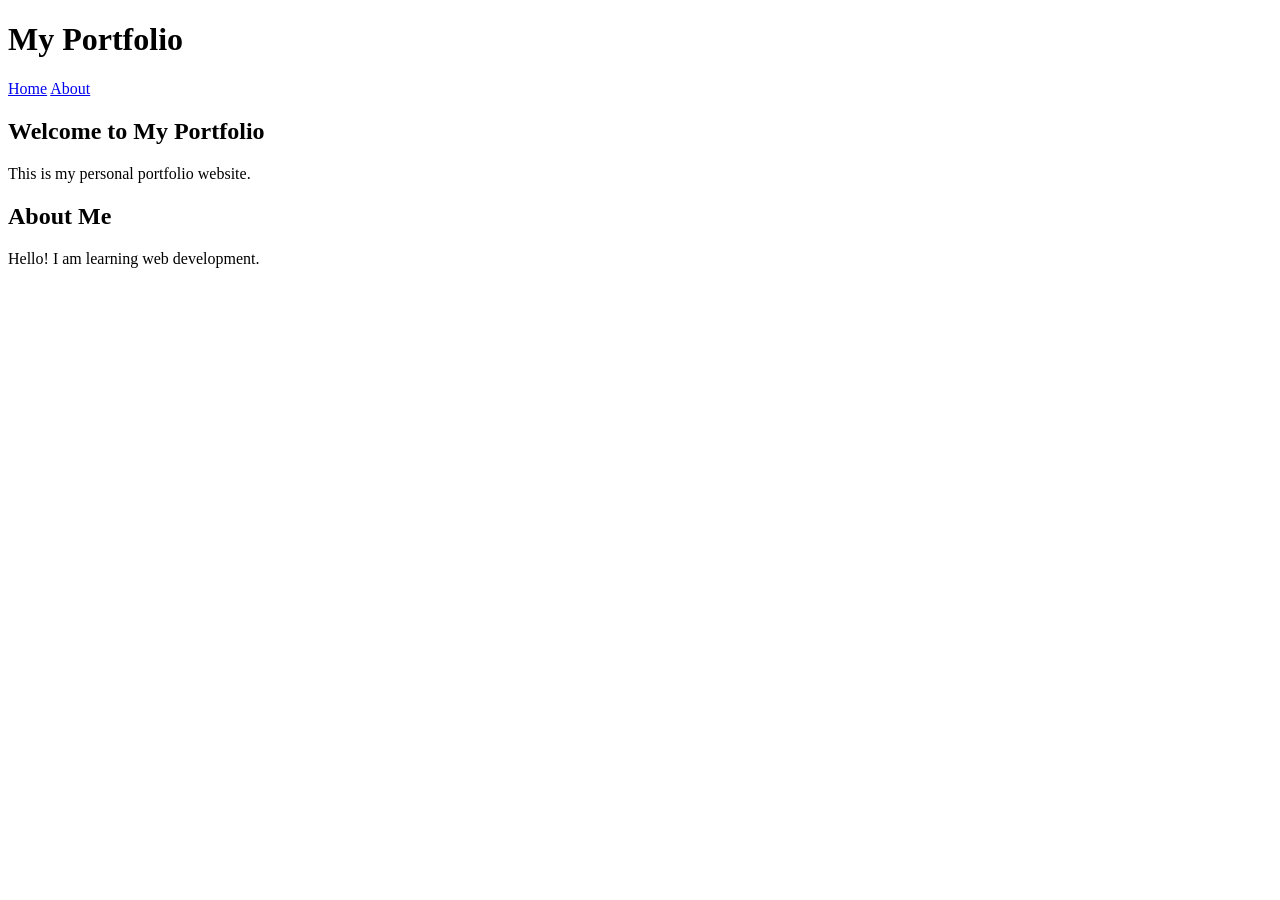
==== index.html @ e9b9a3a9 "Create initial index.html for portfolio website" ====
<!DOCTYPE html>
<html>
<head>
    <title>My Portfolio</title>
    <link rel="stylesheet" href="style.css">
</head>
<body>
    <header>
        <h1>My Portfolio</h1>
        <nav>
            <a href="index.html">Home</a>
            <a href="about.html">About</a>
        </nav>
    </header>

    <section>
        <h2>Welcome to My Portfolio</h2>
        <p>This is my personal portfolio website.</p>
    </section>

    <section id="about">
        <h2>About Me</h2>
        <p>Hello! I am learning web development.</p>
    </section>
</body>
</html>
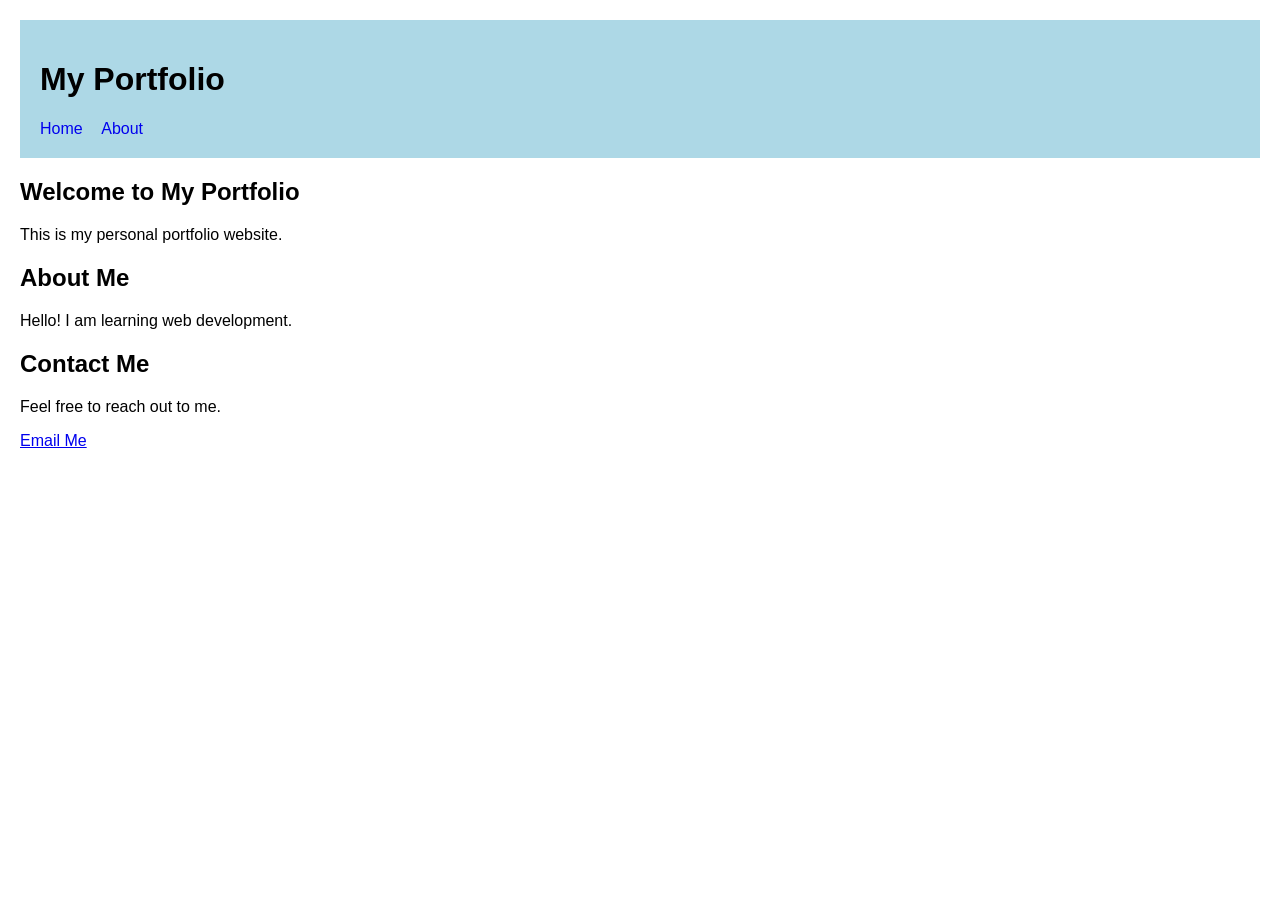
==== commit 8c91ac38: "Add contact section" ====
--- a/index.html
+++ b/index.html
@@ -22,5 +22,12 @@
         <h2>About Me</h2>
         <p>Hello! I am learning web development.</p>
     </section>
+    
+    <section id="contact">
+        <h2>Contact Me</h2>
+        <p>Feel free to reach out to me.</p>
+        <a href="mailto:hello@example.com">Email Me</a>
+    </section>
+
 </body>
 </html>
--- a/style.css
+++ b/style.css
@@ -0,0 +1,18 @@
+body {
+    font-family: Arial, sans-serif;
+    margin: 20px;
+}
+
+header {
+    background-color: lightblue;
+    padding: 20px;
+}
+
+nav a {
+    margin-right: 15px;
+    text-decoration: none;
+}
+
+section {
+    margin-top: 20px;
+}
